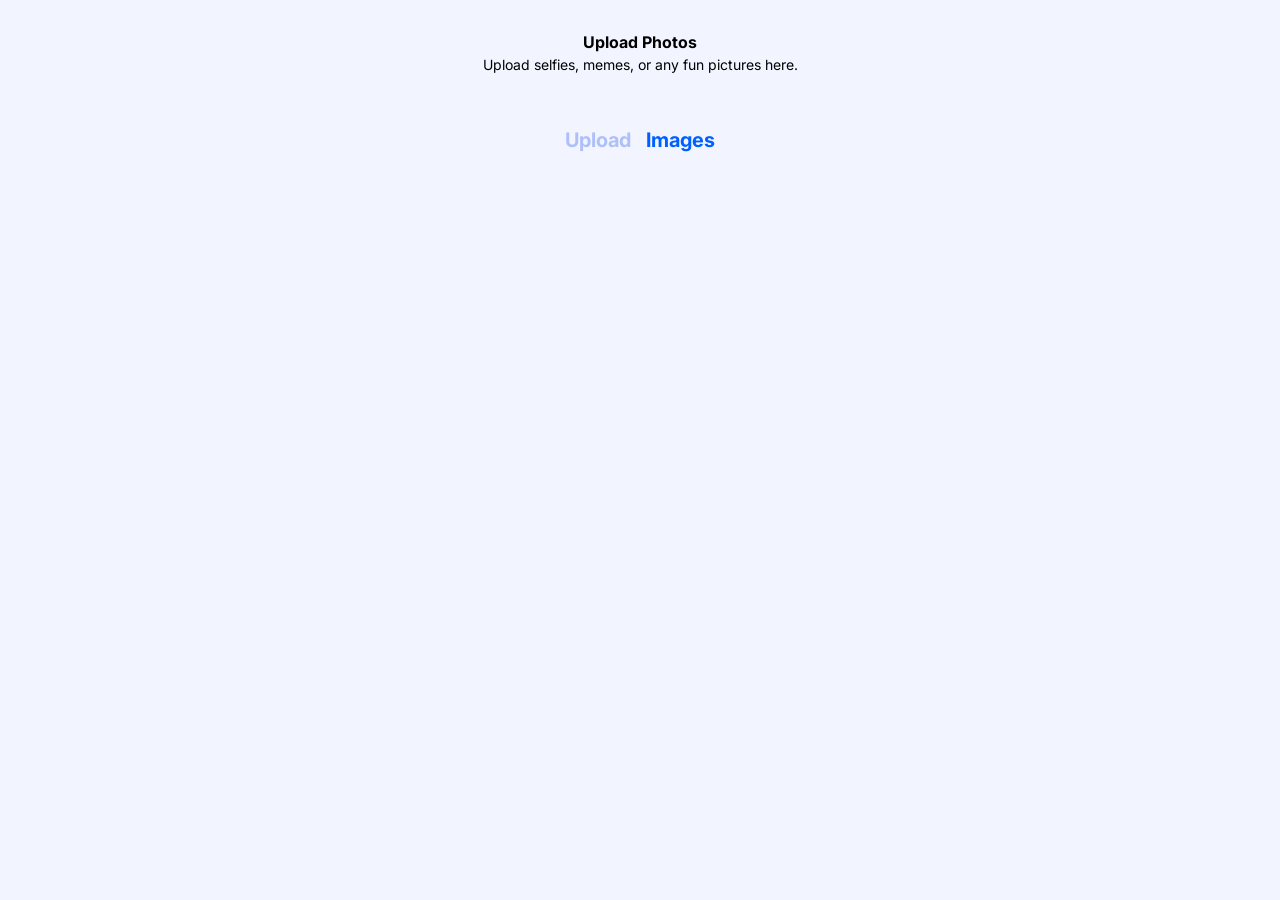
==== templates/images.html @ 3bf049d8 "feat: initialize project file structure" ====
<!DOCTYPE html>
<html lang="en">

<head>
    <meta charset="UTF-8">
    <meta name="viewport" content="width=device-width, initial-scale=1.0">
    <title>SmartUploader</title>
    <link rel="stylesheet" href="../static/css/reset.css">
    <link rel="preconnect" href="https://fonts.googleapis.com">
    <link rel="preconnect" href="https://fonts.gstatic.com" crossorigin>
    <link
        href="https://fonts.googleapis.com/css2?family=Inter:ital,opsz,wght@0,14..32,100..900;1,14..32,100..900&display=swap"
        rel="stylesheet">
    <link rel="stylesheet" href="../static/css/style.css">
</head>

<body>
    <section class="upload__intro">
        <h2 class="upload__title">Upload Photos</h2>
        <p class="upload__description">Upload selfies, memes, or any fun pictures here.</p>
    </section>
    <nav class="upload__tabs">
        <button class="upload__tab" id="upload-tab-btn">Upload</button>
        <button class="upload__tab upload__tab--active" id="images-tab-btn">Images</button>
    </nav>
    <section id="file-list-wrapper">
    </section>
</body>
<script src="../image-uploader/js/images.js"></script>

</html>
---- static/css/style.css ----
body {
    background-color: #F2F5FF;
    font-family: "Inter", sans-serif;
    color: rgb(255, 255, 255);
}

/* Header */
.header {
    display: flex;
    flex-direction: column;
    align-items: center;
    padding-top: 30px;
}

.header__title {
    text-align: center;
    font-size: 16px;
    width: 700px;

}

.header__text {
    padding-top: 4px;
    font-size: 14px;
}

/* button */
.header__button {
    display: flex;
    justify-content: center;
    padding-top: 40px;
}

.header__button-btn {
    position: absolute;
    text-transform: uppercase;
    padding: 12px 16px;
    font-size: 12px;
    background-color: rgb(0, 96, 255);
    color: rgb(255, 255, 255);
    width: 160px;
    height: 40px;
    border: none;
    border-radius: 7px;
}

/* hero__img */
.hero {
    display: flex;
    justify-content: center;
    margin-top: 60px;
}

.hero__img {
    display: none;
}

.hero__img.is-visible {
    display: block;
}

.img {
    width: 426px;
    height: 559px;
    object-fit: cover;
}

/* upload */
.upload__intro {
    display: flex;
    flex-direction: column;
    align-items: center;
    padding-top: 30px;
    text-align: center;
    color: black;
}

.upload__title {
    font-size: 16px;
    width: 700px;

}

.upload__description {
    font-size: 14px;
    width: 400px;
}

/* upload-tabs */
.upload__tabs {
    display: flex;
    justify-content: center;
    align-items: center;
    gap: 15px;
    padding-top: 50px;

}

.upload__tab {
    all: unset;
    font-size: 20px;
    font-weight: bold;
    color: rgb(173, 192, 248); /* Неактивный цвет по умолчанию */
}

.upload__tab--active {
    color: rgb(0, 96, 255); /* Активный цвет */
}

.upload__tab:hover {
    color: rgb(105, 141, 250);
}

.upload__tab:hover {
    color: rgb(105, 141, 250);
}

/* upload-form */
.upload__form {
    display: flex;
    flex-direction: column;
    align-items: center;
    padding-top: 50px;
}

.upload__dropzone {
    border: 2px dashed rgb(0, 96, 255);
    border-radius: 12px;
    width: 540px;
    height: 233px;
    text-align: center;
}

.upload__icon {
    display: flex;
    justify-content: center;
    align-items: center;
    padding-top: 33px;
}

.upload__promt {
    padding-top: 24px;
    color: rgb(11, 11, 11);
}

.upload__info {
    padding-top: 12px;
    font-size: 14px;
    color: rgb(173, 192, 248);
}

/* upload-button */
.upload__button {
    padding-top: 30px;
    padding-bottom: 50px;
}

.upload__button-btn {
    display: inline-block;
    text-align: center;
    cursor: pointer;
    color: rgb(255, 255, 255);
    width: 540px;
    height: 40px;
    border-radius: 7px;
    background-color: rgb(0, 96, 255);
    padding-top: 7px;
    border: none;
}

/* upload-current */
.upload__container {
    display: flex;
    flex-direction: column;
    align-items: center;
    margin-bottom: 159px;
}

.upload__group {
    display: flex;
    flex-direction: column;
    width: 540px;
}

.upload__title-current {
    color: black;
    padding-bottom: 10px;
    font-size: 16px;
    text-align: left;
}

/* input + button */
.upload__label {
    display: flex;
    align-items: center;
    justify-content: space-between;
    width: 100%;
    height: 62px;
    border: 1px solid rgb(0, 96, 255);
    border-radius: 12px;
    padding: 0 16px;
    box-sizing: border-box;
    background-color: white;
}

.upload__input {
    flex-grow: 1;
    border: none;
    outline: none;
    font-size: 14px;
    background-color: transparent;
    color: black;

}

.upload__copy {
    width: 60px;
    height: 30px;
    border-radius: 12px;
    border: none;
    background-color: rgb(0, 96, 255);
    color: white;
    font-size: 12px;
    cursor: pointer;
}


/* Container for the entire table */
.file-list-container {
    max-width: 800px;
    margin: 0 auto;
    padding: 20px;
    border-radius: 8px;
    margin-bottom: 292px;
}

/* Common style for a row (both header and list item) */
.file-list-header,
.file-list-item {
    display: flex;
    justify-content: space-between;
    align-items: center;
    padding: 10px 0;
    border-bottom: 1px solid #eef0f5;
}

/* Remove border from the last item */
.file-list-item:last-child {
    border-bottom: none;
}

/* List header */
.file-list-header {
    color: #8a96b1;
    font-size: 14px;
    font-weight: 500;
}

/* Styles for columns */
.file-col {
    display: flex;
    align-items: center;
}

.file-col-name {
    flex-basis: 35%;
}

.file-col-url {
    flex-basis: 50%;
    color: #555;
    font-size: 14px;
}

.file-col-delete {
    flex-basis: 10%;
    justify-content: center;
}

/* File icon */
.file-icon {
    color: #0060ff;
    margin-right: 15px;
    font-size: 20px;
}

.delete-img {
    width: 32px;
    height: 32px;
}

/* File name */
.file-name {
    color: #333;
    font-weight: 500;
    max-width: 200px;
    white-space: nowrap;
    overflow: hidden;
    text-overflow: ellipsis;
}

/* Delete button */
.delete-btn {
    background: transparent;
    /* REMOVE THE BACKGROUND, MAKE IT TRANSPARENT */
    border: none;
    border-radius: 50%;
    cursor: pointer;
    display: flex;
    align-items: center;
    justify-content: center;
    padding: 0;
    transition: opacity 0.2s ease;
    /* Add a smooth transition for hover effect */
}

/* Hover effect */
.delete-btn:hover {
    background: transparent;
    /* REMOVE BACKGROUND ON HOVER */
    opacity: 0.7;
    /* Make the icon semi-transparent for user feedback */
}
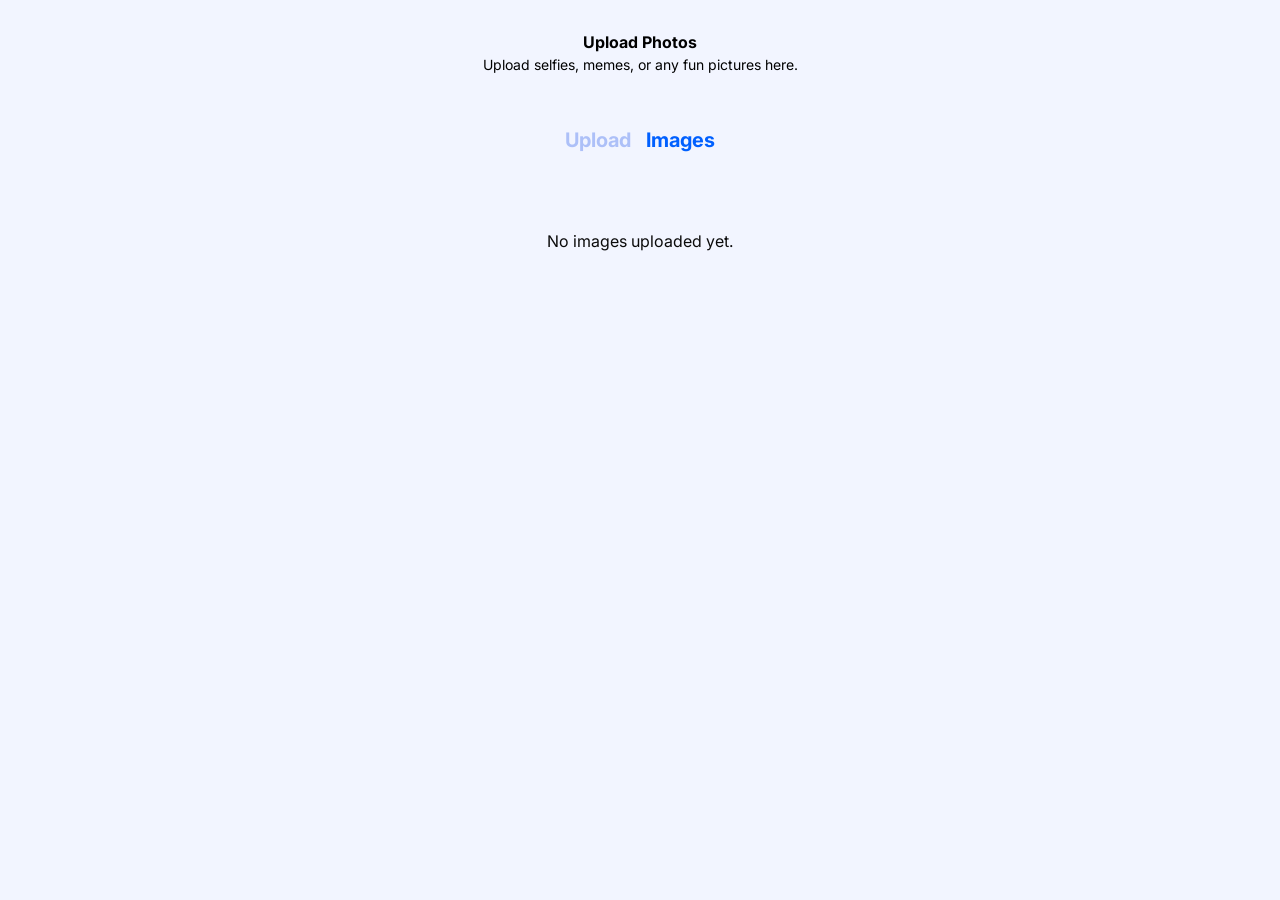
==== commit 56bc6d90: "fix: resolve broken module imports in JS files" ====
--- a/templates/images.html
+++ b/templates/images.html
@@ -26,6 +26,6 @@
     <section id="file-list-wrapper">
     </section>
 </body>
-<script src="../image-uploader/js/images.js"></script>
+<script src="../static/js/images.js"></script>
 
 </html>
